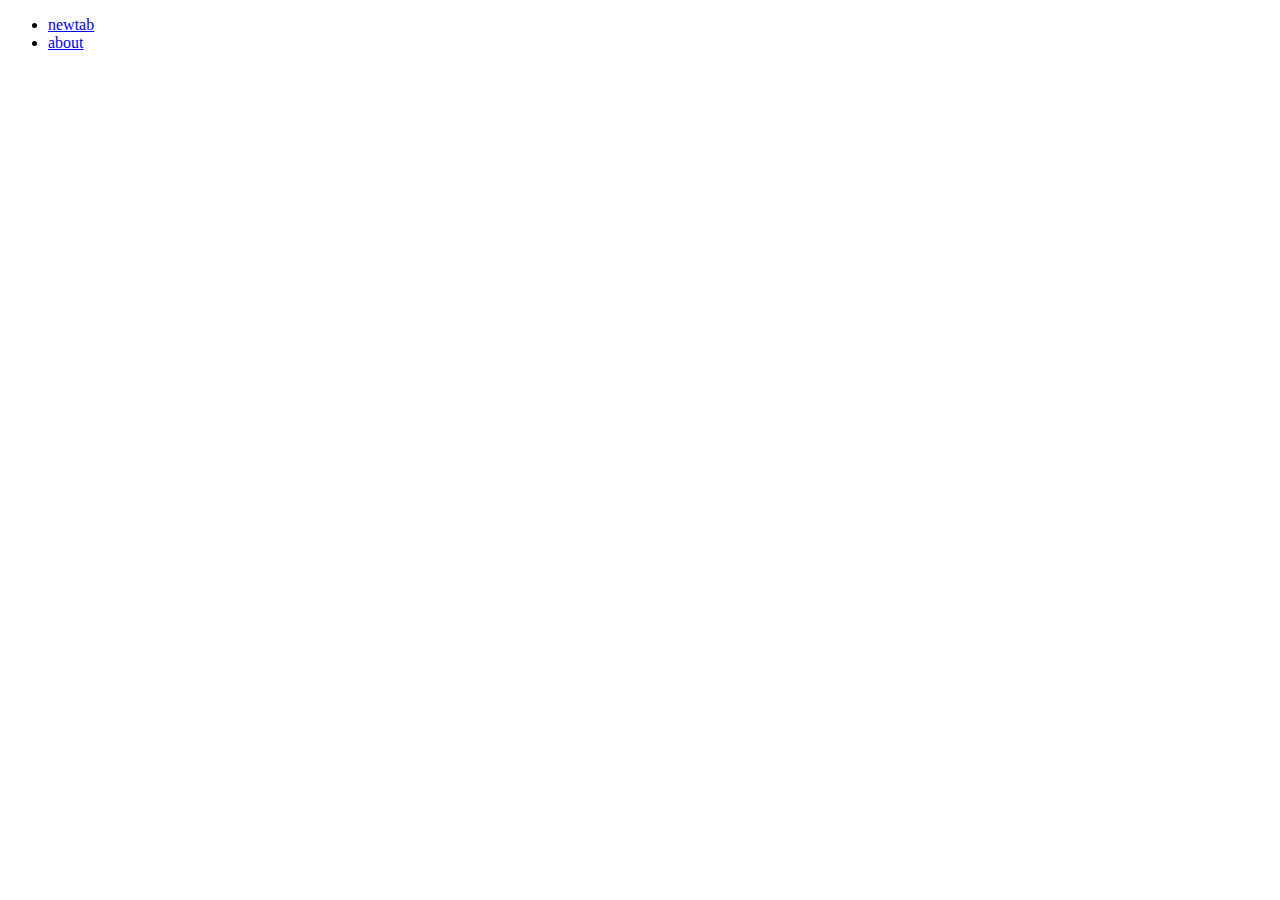
==== docs/index.html @ d2173b5f "3" ====
<!DOCTYPE html>
<html lang="en" dir="auto">

<head>
<meta http-equiv="X-UA-Compatible" content="IE=edge">
<meta name="viewport" content="width=device-width, initial-scale=1, shrink-to-fit=no">

<title>nasana3</title>

<ul class="menu" id="menu" onscroll="menu_on_scroll()">
    <li>
        <a href="https://nasana3.github.io/docs/pages/index/index.html/">
            <span>
                newtab
            </span>
        </a>
    </li>
    <li>
        <a href="https://nasana3.github.io/docs/pages/about-me/index.html">
            <span>
                about
            </span>
        </a>
    </li></ul>




</html>
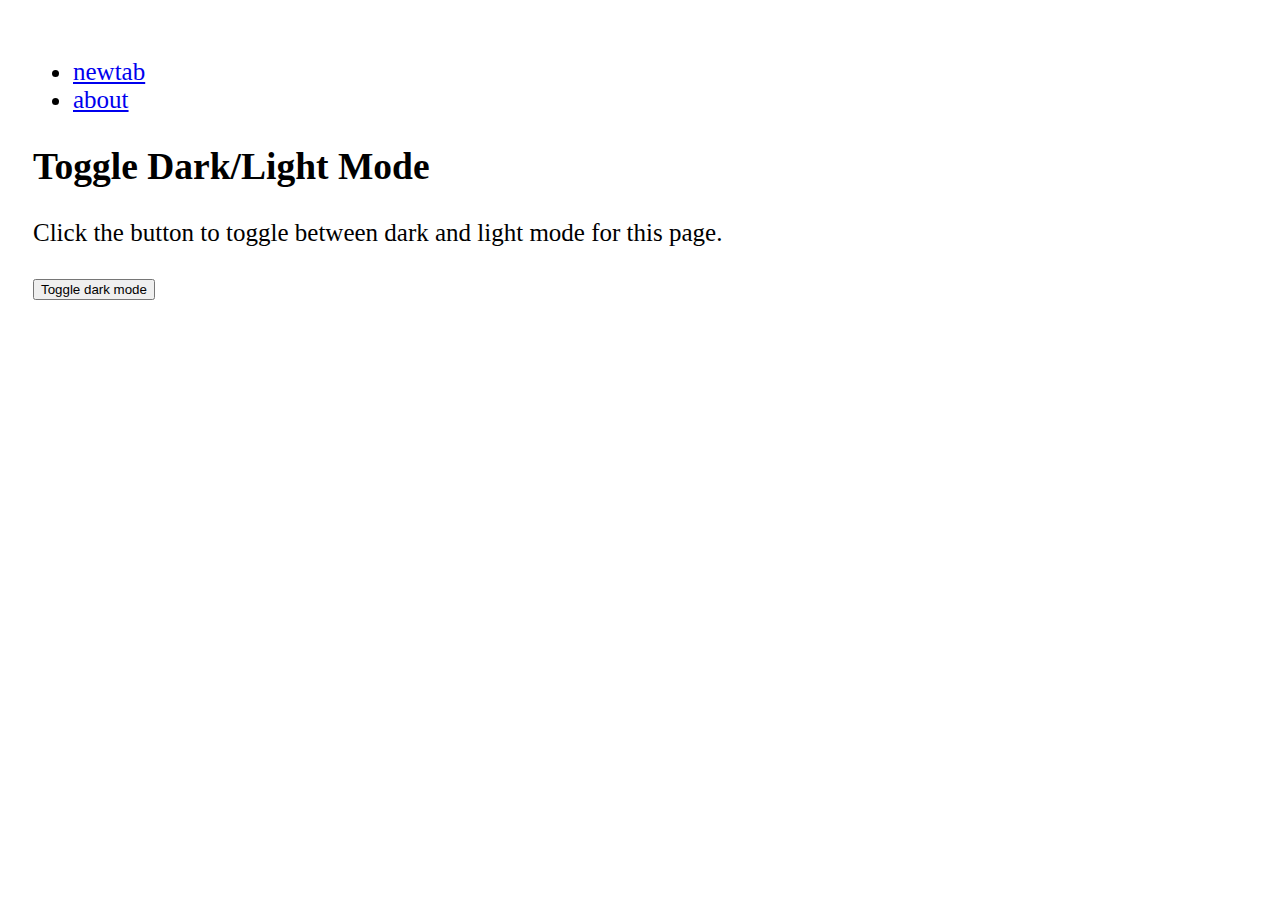
==== commit 270e1406: "3" ====
--- a/docs/index.html
+++ b/docs/index.html
@@ -24,6 +24,33 @@
     </li></ul>
 
 
+<style>
+        body {
+          padding: 25px;
+          background-color: white;
+          color: black;
+          font-size: 25px;
+        }
+        
+        .dark-mode {
+          background-color: black;
+          color: white;
+        }
+    </style>
+     </head>
 
+    <h2>Toggle Dark/Light Mode</h2>
+    <p>Click the button to toggle between dark and light mode for this page.</p>
+        
+        <button onclick="myFunction()">Toggle dark mode</button>
+        
+    <script>
+        function myFunction() {
+           var element = document.body;
+           element.classList.toggle("dark-mode");
+        }
+    </script>
+        
+</body>
 
 </html>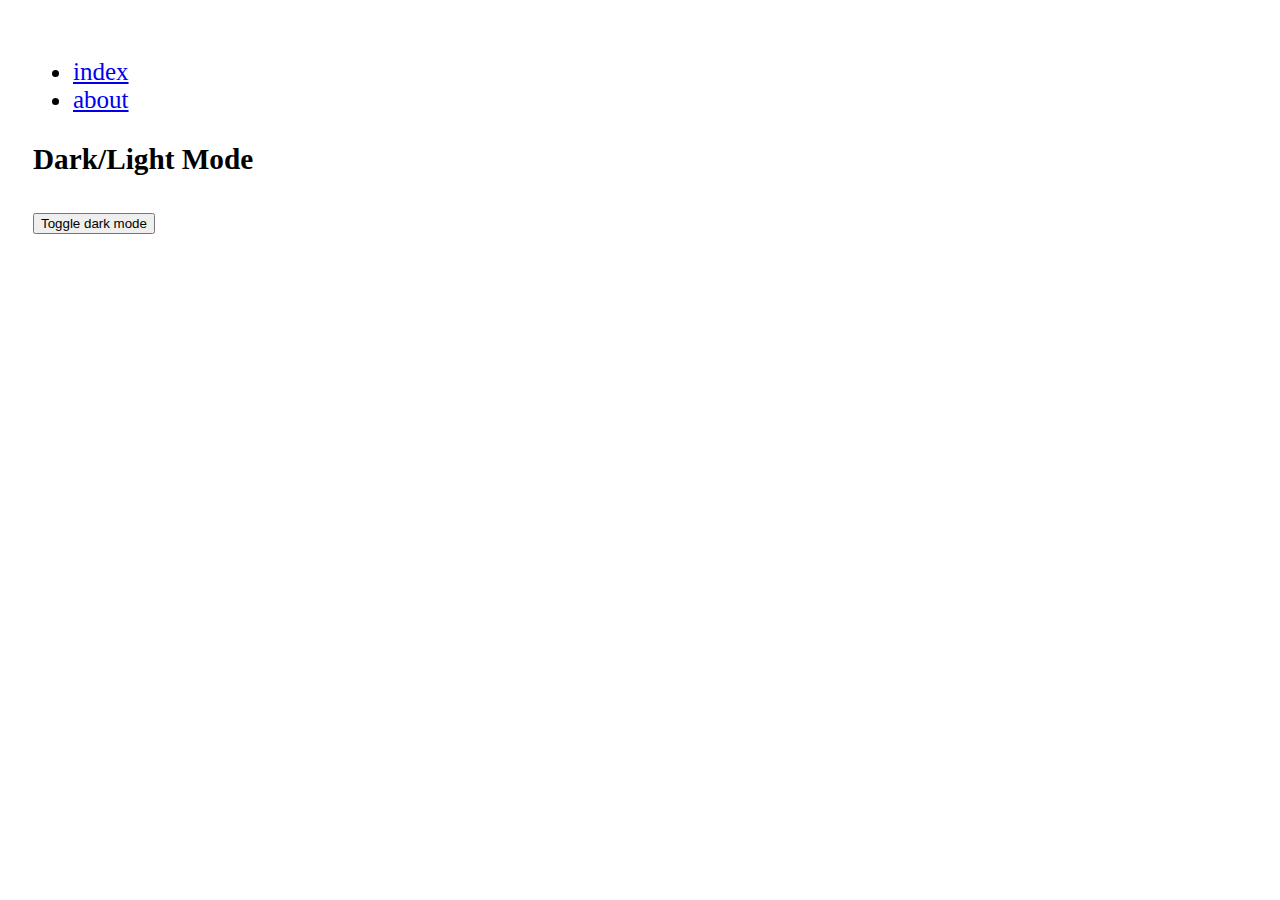
==== commit 1418b460: "psh" ====
--- a/docs/index.html
+++ b/docs/index.html
@@ -11,7 +11,7 @@
     <li>
         <a href="https://nasana3.github.io/docs/pages/index/index.html/">
             <span>
-                newtab
+                index
             </span>
         </a>
     </li>
@@ -33,17 +33,14 @@
         }
         
         .dark-mode {
-          background-color: black;
+          background-color: rgb(45, 45, 48);
           color: white;
         }
     </style>
      </head>
 
-    <h2>Toggle Dark/Light Mode</h2>
-    <p>Click the button to toggle between dark and light mode for this page.</p>
-        
+    <h3>Dark/Light Mode</h3>        
         <button onclick="myFunction()">Toggle dark mode</button>
-        
     <script>
         function myFunction() {
            var element = document.body;
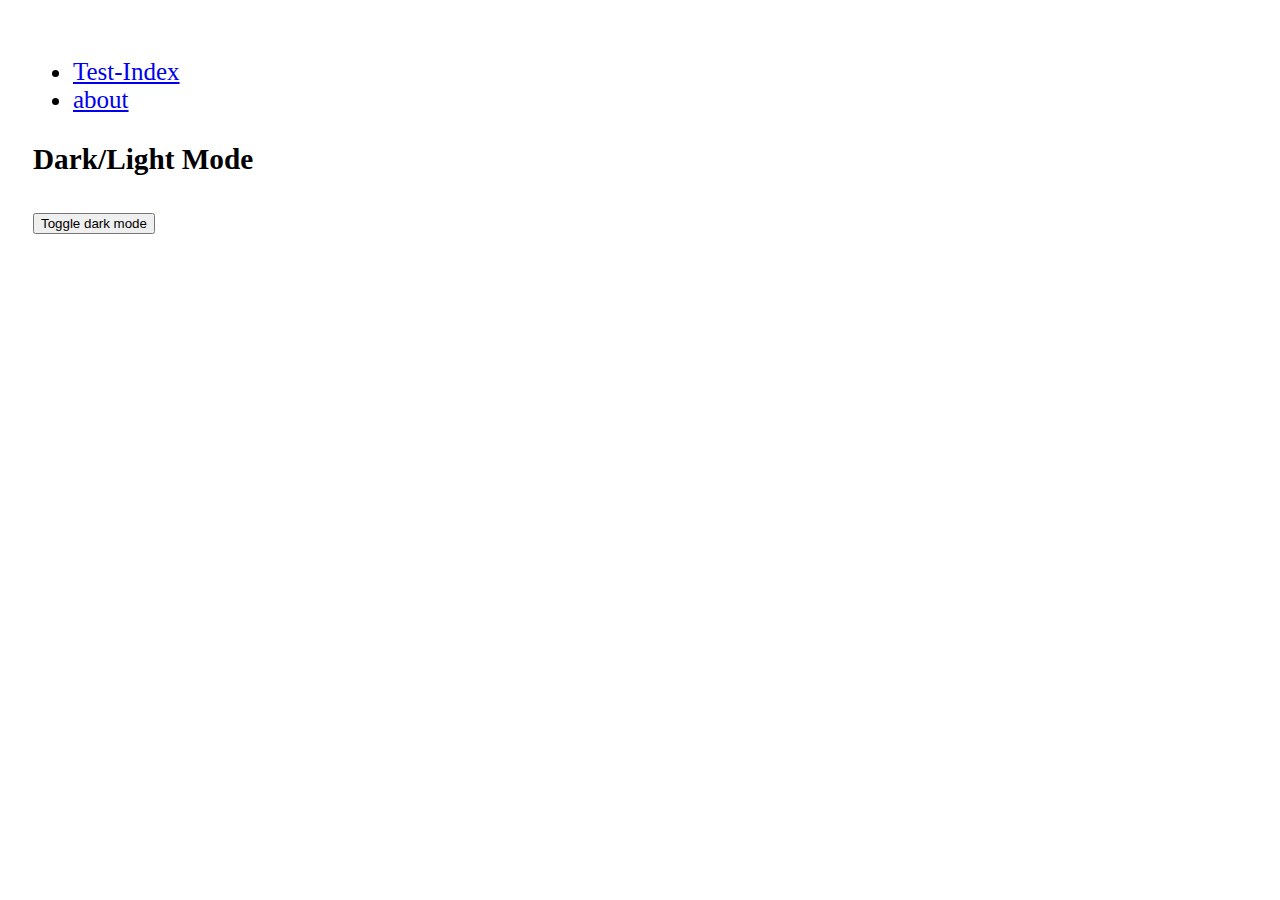
==== commit e552f2c4: "t" ====
--- a/docs/index.html
+++ b/docs/index.html
@@ -7,11 +7,12 @@
 
 <title>nasana3</title>
 
+
 <ul class="menu" id="menu" onscroll="menu_on_scroll()">
     <li>
-        <a href="https://nasana3.github.io/docs/pages/index/index.html/">
+        <a href="https://nasana3.github.io/docs/pages/test/index.html/">
             <span>
-                index
+                Test-Index
             </span>
         </a>
     </li>
